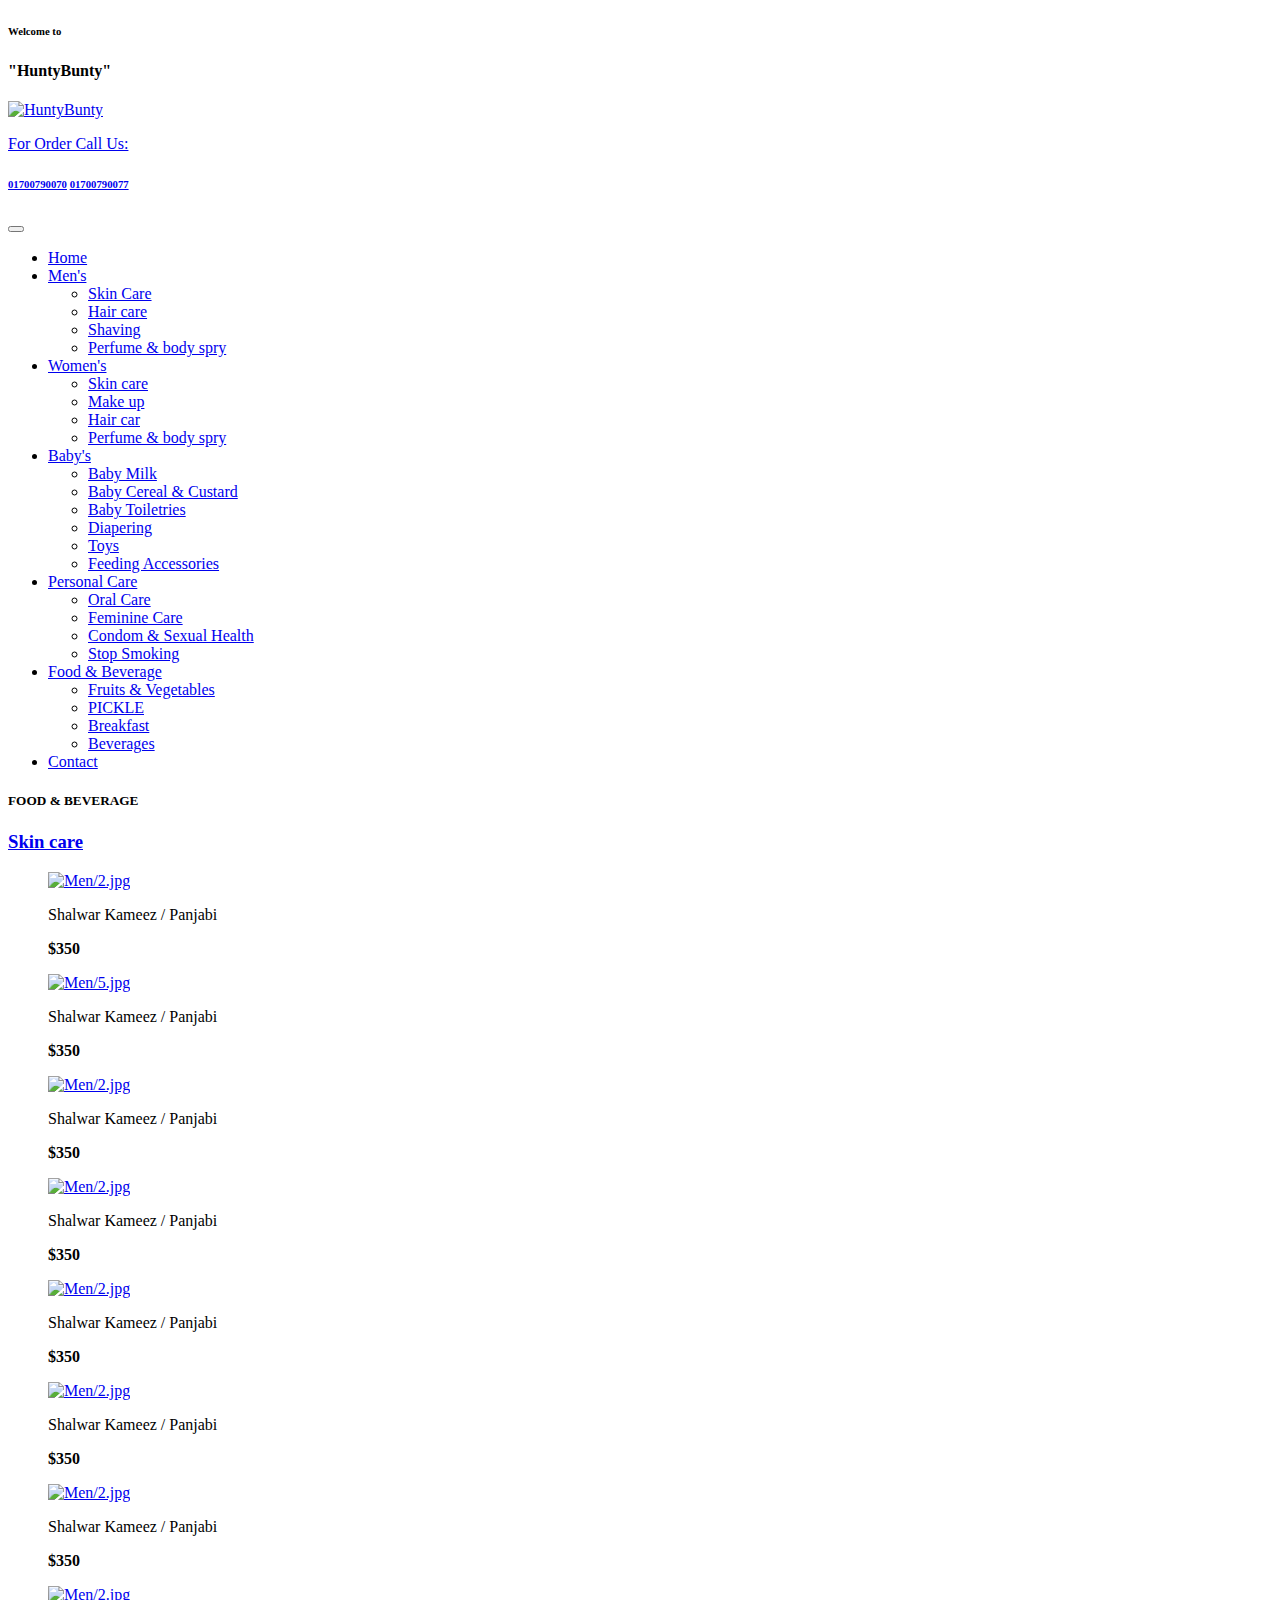
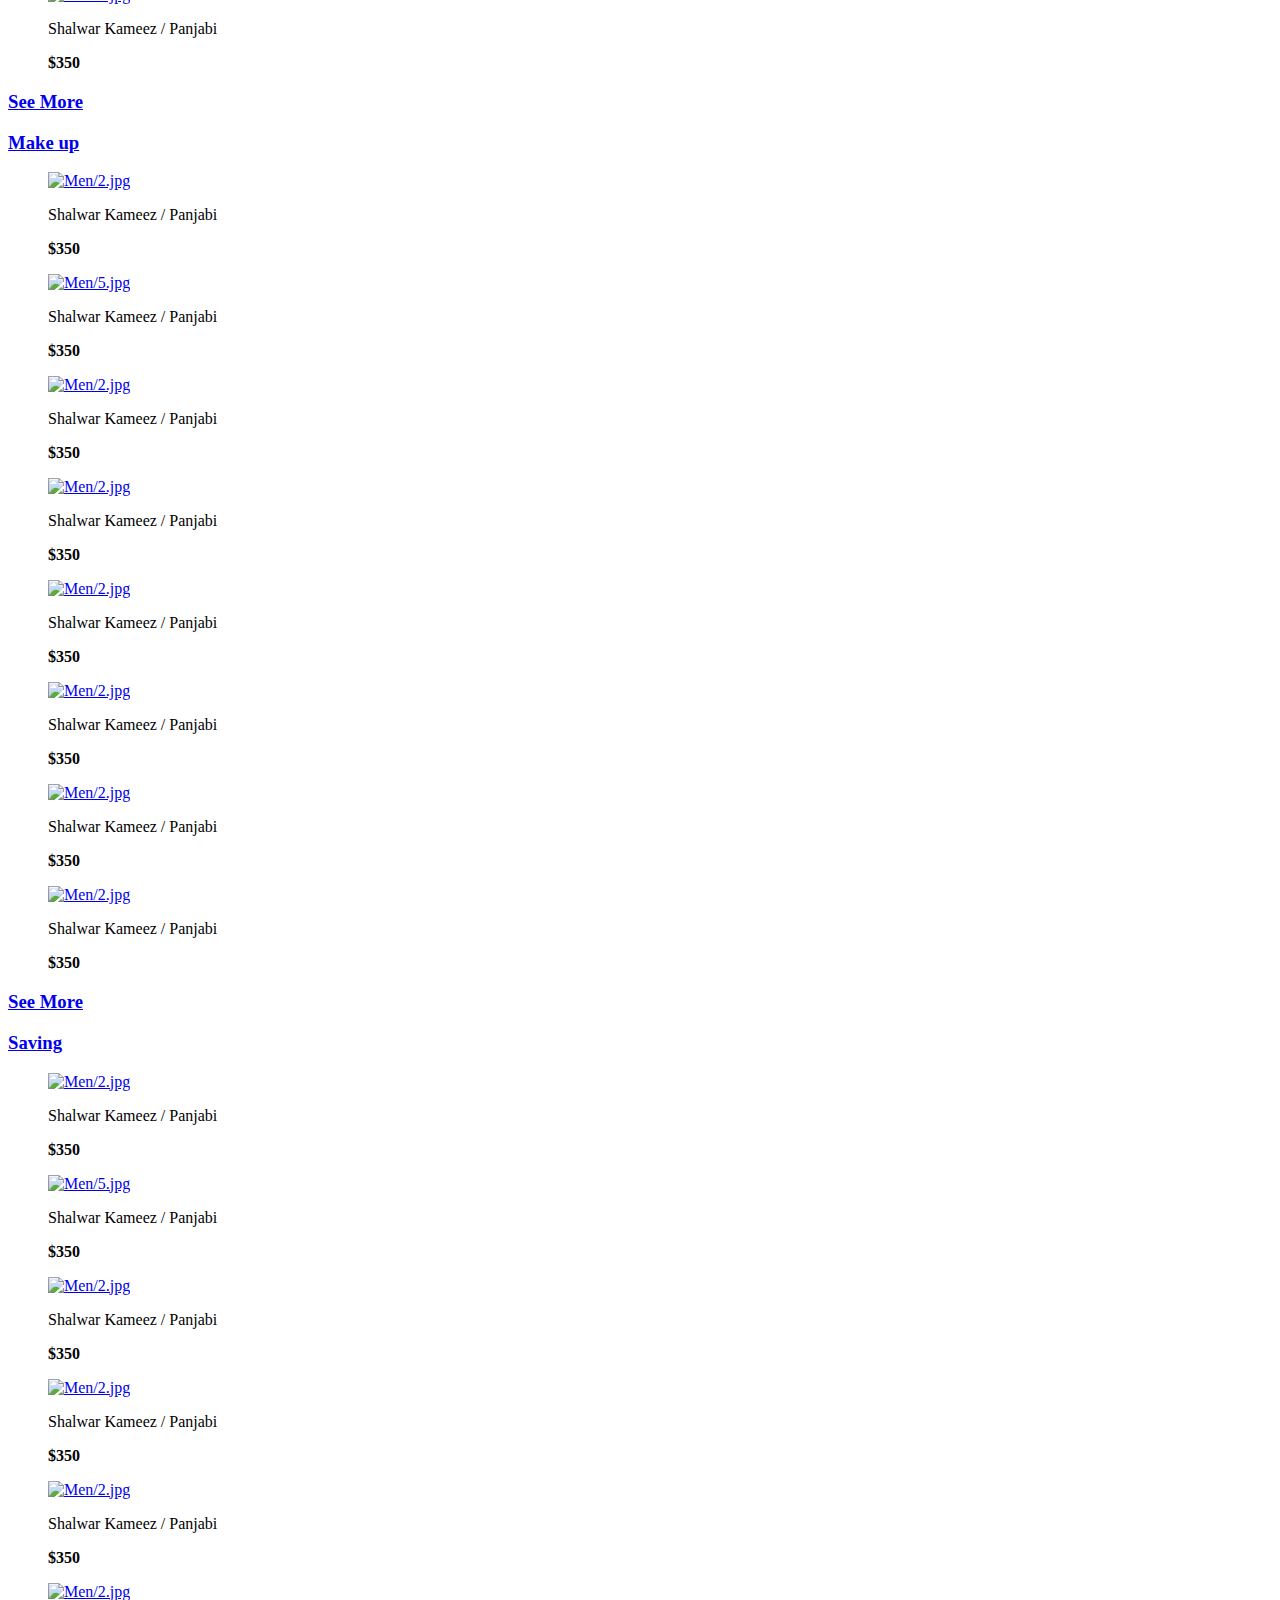
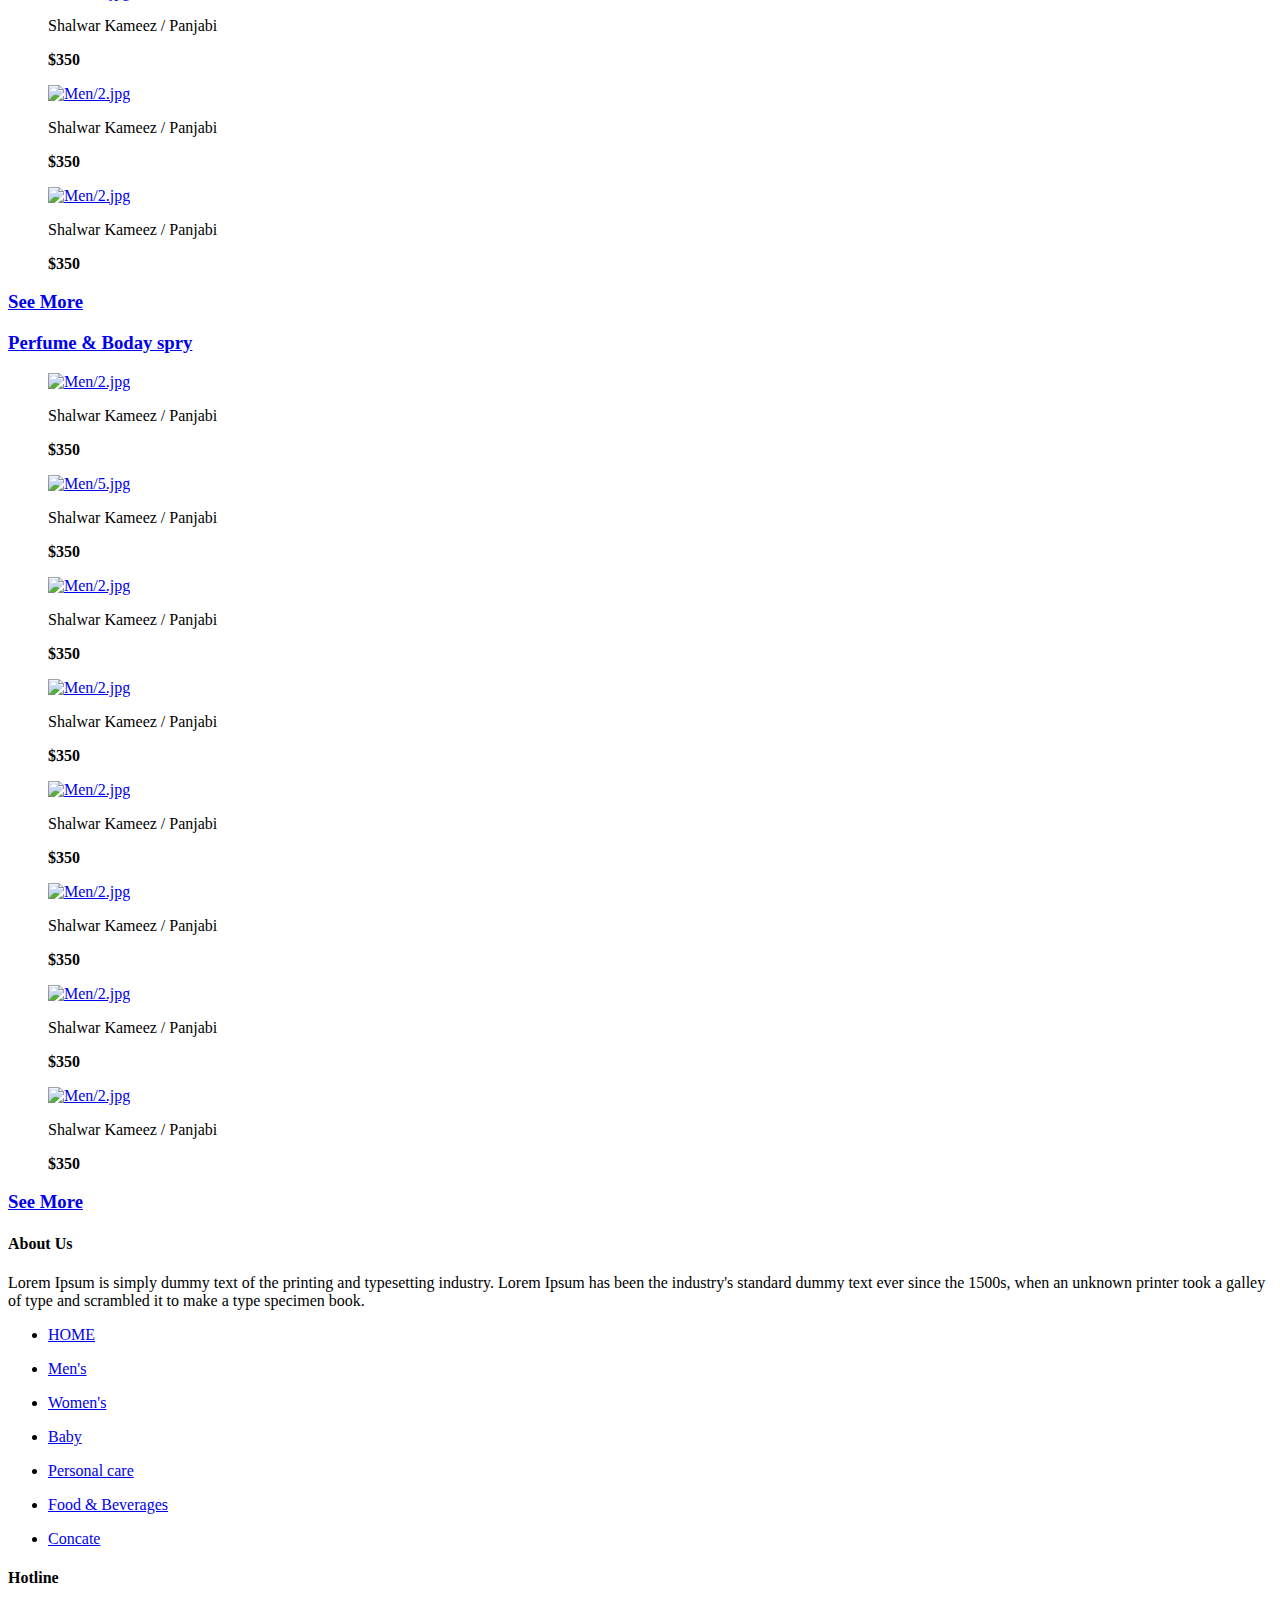
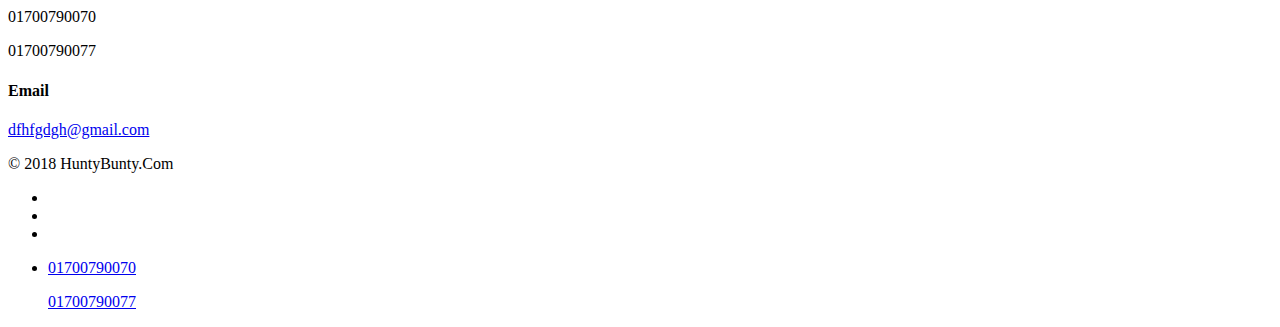
==== Food &Beverage.html @ 103e9e51 "Add files via upload" ====
<!DOCTYPE html>
<html lang="en">

<head>
    <meta charset="utf-8">
    <meta http-equiv="X-UA-Compatible" content="IE=edge">
    <meta name="viewport" content="width=device-width, initial-scale=1, shrink-to-fit=no">
    
    
    <link rel="icon" href="images/images/logo_01.png" type="image/gif" sizes="16x16"> 
    <title>
        HuntyBunty.COM
    </title>

    <link href="https://fonts.googleapis.com/css?family=Roboto:100,100i,300,300i,400,400i,500,500i,700,700i,900,900i" rel="stylesheet">
    <link href="css/bootstrap.min.css" rel="stylesheet">
    <link href="css/font-awesome.min.css" rel="stylesheet">
    <link href="css/magnific-popup.css" rel="stylesheet">
    <link href="css/style.css" rel="stylesheet">
    <link href="css/responsive.css" rel="stylesheet">
</head>

<body>

    <header id="fixed_id">
        <div class="container">
            <div class="row">
            <div class="col-lg-4 text-center">
                    <div class="header_text">
                        <h6>Welcome to</h6>
                        <h4>"HuntyBunty"</h4>
                    </div>
                </div>
<!-- logo part start --> 
            <div class="col-lg-4 logo_part text-center">
                <a href="#"><img src="images/images/logo_01.png" alt="HuntyBunty"></a>
            </div>
    
<!-- logo part end -->
    
                <div class="col-lg-4 text-center">
                    <div class="header_contact">
                        <p><a href="#">For Order Call Us:</a></p>
                        <h6>
                            <a href="#">01700790070</a>
                            <a href="#">01700790077</a>
                        </h6>
                    </div>
                </div>
            </div>
        </div>

  

 

<!-- navebar stat -->
    <section id="navigation">
        <div class="container">
            <div class="row">
                <div class="col-lg-12 pl-0 pr-0 mobile-toggle">
                    <nav class="navbar navbar-toggleable-sm navbar-light p-0">
                        <button class="navbar-toggler navbar-toggler-right" type="button" data-toggle="collapse" data-target="#navbarSupportedContent" aria-controls="navbarSupportedContent" aria-expanded="false" aria-label="Toggle navigation">
                            <span class="navbar-toggler-icon"></span>
                        </button>
                        <div class="collapse navbar-collapse" id="navbarSupportedContent">
                            <ul class="navbar-nav">
                                <li class="nav-item active">
                                    <a class="nav-link" href="index.html">Home</a>
                                </li>
                                <li class="nav-item men">
                                    <a class="nav-link" href="men.html">Men's</a>
                                    <div class="megamenu">
                                        <div class="row">
                                            <div class="col-lg-12">
                                                <ul>
                                                    <li><a href="men's.html">Skin Care</a></li>
                                                    <li><a href="men's.html">Hair care</a></li>
                                                    <li><a href="men's.html">Shaving</a></li>
                                                    <li><a href="men's.html">Perfume &amp; body spry </a></li>
                                                </ul>
                                            </div>
                                        </div>
                                    </div>
                                </li>
                                <li class="nav-item Women">
                                    <a class="nav-link" href="Women's.html.html">Women's </a>
                                    <div class="megamenu">
                                        <div class="row">
                                            <div class="col-lg-12">
                                                <ul>
                                                    <li><a href="#">Skin care</a></li>
                                                    <li><a href="#">Make up</a></li>
                                                    <li><a href="#">Hair car</a></li>
                                                    <li><a href="#">Perfume &amp; body spry </a></li>
                                                </ul>
                                            </div>
                                        </div>
                                    </div>
                                </li>
                                <li class="nav-item Baby">
                                    <a class="nav-link" href="#">Baby's</a>
                                    <div class="megamenu">
                                        <div class="row">
                                            <div class="col-lg-12">
                                                <ul>
                                                     <li><a href="#">Baby Milk</a></li>
                                                    <li><a href="#">Baby Cereal &amp; Custard </a></li>
                                                    <li><a href="#">Baby Toiletries</a></li>
                                                    <li><a href="#">Diapering</a></li>
                                                    <li><a href="#">Toys </a></li>
                                                    <li><a href="#">Feeding Accessories </a></li>
                                                </ul>
                                            </div>
                                        </div>
                                    </div>
                                </li>
                                <li class="nav-item Personal">
                                    <a class="nav-link" href="Personal%20care.html">Personal Care</a>
                                    <div class="megamenu">
                                        <div class="row">
                                            <div class="col-lg-12">
                                                <ul>
                                                    <li><a href="#">Oral Care</a></li>
                                                    <li><a href="#">Feminine Care </a></li>
                                                    <li><a href="#">Condom &amp; Sexual Health</a></li>
                                                    <li><a href="#">Stop Smoking </a></li>
                                                </ul>
                                            </div>
                                        </div>
                                    </div>
                                </li>
                                <li class="nav-item food">
                                    <a class="nav-link" href="#">Food &amp; Beverage</a>
                                    <div class="megamenu">
                                        <div class="row">
                                            <div class="col-lg-12">
                                                <ul>
                                                    <li><a href="Food%20&Beverage.html">Fruits &amp; Vegetables 
</a></li>
                                                    <li><a href="#">PICKLE </a></li>
                                                    <li><a href="#">Breakfast</a></li>
                                                    <li><a href="#">Beverages</a></li>
                                                </ul>
                                            </div>
                                        </div>
                                    </div>
                                </li>
                                <li class="nav-item">
                                    <a class="nav-link" href="Contact.html">Contact</a>
                                </li>

                            </ul>
                        </div>
                    </nav>
                </div>
            </div>
        </div>
    </section>
  </header>





    <!-- navebar end -->
  <!-- top_heading start-->
      <section>
          <div class="container hed_m">
             <h5>FOOD & BEVERAGE</h5>
              <div class="row">
                  <div class="col-lg-3">
                      
                  </div>
                  <div class="col-lg-6 text-center">
               
                  </div>
                  <div class="col-lg-3">
                      
                  </div>
              </div>
          </div>
      </section>
  <!-- top_heading end-->
    <section>
        <div class="container">
            <div class="row men_part common_width">
                <div class="common_heading1 col-lg-8">
                    <h3><a href="#">Skin care</a></h3>
                </div>
                <div class="common_heading2 col-lg-4">
                    
                </div>
                <div class="col-lg-3 text-center product">
                    <figure>
                        <div class="items">
                            <a class="all-popup-link" href="images/Men/2.jpg">
                                <img src="images/Men/2.jpg" alt="Men/2.jpg">
                            </a>
                        </div>
                        <figcaption>
                            <p>Shalwar Kameez / Panjabi</p>
                            <strong>$350</strong>
                        </figcaption>
                    </figure>
                </div>
                <div class="col-lg-3 text-center product">
                    <figure>
                        <div class="items">
                            <a class="all-popup-link" href="images/Men/6.jpg">
                                <img src="images/Men/6.jpg" alt="Men/5.jpg">
                            </a>
                        </div>
                        <figcaption>
                            <p>Shalwar Kameez / Panjabi</p>
                            <strong>$350</strong>
                        </figcaption>
                    </figure>
                </div>
                <div class="col-lg-3 text-center product">
                    <figure>
                        <div class="items">
                            <a class="all-popup-link" href="images/Men/7.jpg">
                                <img src="images/Men/7.jpg" alt="Men/2.jpg">
                            </a>
                        </div>
                        <figcaption>
                            <p>Shalwar Kameez / Panjabi</p>
                            <strong>$350</strong>
                        </figcaption>
                    </figure>
                </div>
                <div class="col-lg-3 text-center product">
                    <figure>
                        <div class="items">
                            <a class="all-popup-link" href="images/Men/2.jpg">
                                <img src="images/Men/2.jpg" alt="Men/2.jpg">
                            </a>
                        </div>
                        <figcaption>
                            <p>Shalwar Kameez / Panjabi</p>
                            <strong>$350</strong>
                        </figcaption>
                    </figure>
                </div>
                <div class="col-lg-3 text-center product">
                    <figure>
                        <div class="items">
                            <a class="all-popup-link" href="images/Men/2.jpg">
                                <img src="images/Men/2.jpg" alt="Men/2.jpg">
                            </a>
                        </div>
                        <figcaption>
                            <p>Shalwar Kameez / Panjabi</p>
                            <strong>$350</strong>
                        </figcaption>
                    </figure>
                </div>
                <div class="col-lg-3 text-center product">
                    <figure>
                        <div class="items">
                            <a class="all-popup-link" href="images/Men/2.jpg">
                                <img src="images/Men/2.jpg" alt="Men/2.jpg">
                            </a>
                        </div>
                        <figcaption>
                            <p>Shalwar Kameez / Panjabi</p>
                            <strong>$350</strong>
                        </figcaption>
                    </figure>
                </div>
                <div class="col-lg-3 text-center product">
                    <figure>
                        <div class="items">
                            <a class="all-popup-link" href="images/Men/2.jpg">
                                <img src="images/Men/2.jpg" alt="Men/2.jpg">
                            </a>
                        </div>
                        <figcaption>
                            <p>Shalwar Kameez / Panjabi</p>
                            <strong>$350</strong>
                        </figcaption>
                    </figure>
                </div>
                <div class="col-lg-3 text-center product">
                    <figure>
                        <div class="items">
                            <a class="all-popup-link" href="images/Men/2.jpg">
                                <img src="images/Men/2.jpg" alt="Men/2.jpg">
                            </a>
                        </div>
                        <figcaption>
                            <p>Shalwar Kameez / Panjabi</p>
                            <strong>$350</strong>
                        </figcaption>
                    </figure>
                </div>
                <div class="common_heading2 col-lg-8">
                   
                </div>
                <div class="common_heading3 col-lg-4">
                     <h3><a href="#">See More</a></h3>
                </div>
            </div>
        </div>
    </section>
    
    <!-- man's-part end -->
    <!-- woman's-part start -->
    
    
    
      <section>
        <div class="container">
            <div class="row women_part common_width">
                <div class="common_heading1 col-lg-8">
                    <h3><a href="#">Make up</a></h3>
                </div>
                <div class="common_heading2 col-lg-4">
                    
                </div>
                <div class="col-lg-3 text-center product">
                    <figure>
                        <div class="items">
                            <a class="all-popup-link" href="images/Men/2.jpg">
                                <img src="images/Men/2.jpg" alt="Men/2.jpg">
                            </a>
                        </div>
                        <figcaption>
                            <p>Shalwar Kameez / Panjabi</p>
                            <strong>$350</strong>
                        </figcaption>
                    </figure>
                </div>
                <div class="col-lg-3 text-center product">
                    <figure>
                        <div class="items">
                            <a class="all-popup-link" href="images/Men/6.jpg">
                                <img src="images/Men/6.jpg" alt="Men/5.jpg">
                            </a>
                        </div>
                        <figcaption>
                            <p>Shalwar Kameez / Panjabi</p>
                            <strong>$350</strong>
                        </figcaption>
                    </figure>
                </div>
                <div class="col-lg-3 text-center product">
                    <figure>
                        <div class="items">
                            <a class="all-popup-link" href="images/Men/7.jpg">
                                <img src="images/Men/7.jpg" alt="Men/2.jpg">
                            </a>
                        </div>
                        <figcaption>
                            <p>Shalwar Kameez / Panjabi</p>
                            <strong>$350</strong>
                        </figcaption>
                    </figure>
                </div>
                <div class="col-lg-3 text-center product">
                    <figure>
                        <div class="items">
                            <a class="all-popup-link" href="images/Men/2.jpg">
                                <img src="images/Men/2.jpg" alt="Men/2.jpg">
                            </a>
                        </div>
                        <figcaption>
                            <p>Shalwar Kameez / Panjabi</p>
                            <strong>$350</strong>
                        </figcaption>
                    </figure>
                </div>
                <div class="col-lg-3 text-center product">
                    <figure>
                        <div class="items">
                            <a class="all-popup-link" href="images/Men/2.jpg">
                                <img src="images/Men/2.jpg" alt="Men/2.jpg">
                            </a>
                        </div>
                        <figcaption>
                            <p>Shalwar Kameez / Panjabi</p>
                            <strong>$350</strong>
                        </figcaption>
                    </figure>
                </div>
                <div class="col-lg-3 text-center product">
                    <figure>
                        <div class="items">
                            <a class="all-popup-link" href="images/Men/2.jpg">
                                <img src="images/Men/2.jpg" alt="Men/2.jpg">
                            </a>
                        </div>
                        <figcaption>
                            <p>Shalwar Kameez / Panjabi</p>
                            <strong>$350</strong>
                        </figcaption>
                    </figure>
                </div>
                <div class="col-lg-3 text-center product">
                    <figure>
                        <div class="items">
                            <a class="all-popup-link" href="images/Men/2.jpg">
                                <img src="images/Men/2.jpg" alt="Men/2.jpg">
                            </a>
                        </div>
                        <figcaption>
                            <p>Shalwar Kameez / Panjabi</p>
                            <strong>$350</strong>
                        </figcaption>
                    </figure>
                </div>
                <div class="col-lg-3 text-center product">
                    <figure>
                        <div class="items">
                            <a class="all-popup-link" href="images/Men/2.jpg">
                                <img src="images/Men/2.jpg" alt="Men/2.jpg">
                            </a>
                        </div>
                        <figcaption>
                            <p>Shalwar Kameez / Panjabi</p>
                            <strong>$350</strong>
                        </figcaption>
                    </figure>
                </div>
                <div class="common_heading2 col-lg-8">
                   
                </div>
                <div class="common_heading3 col-lg-4">
                     <h3><a href="#">See More</a></h3>
                </div>
            </div>
        </div>
    </section>
<!-- woman-part end -->
<!-- baby-part start -->
    
    
    <section>
        <div class="container">
            <div class="row baby_part common_width">
                <div class="common_heading1 col-lg-8">
                    <h3><a href="#">Saving</a></h3>
                </div>
                <div class="common_heading2 col-lg-4">
                    
                </div>
                <div class="col-lg-3 text-center product">
                    <figure>
                        <div class="items">
                            <a class="all-popup-link" href="images/Men/2.jpg">
                                <img src="images/Men/2.jpg" alt="Men/2.jpg">
                            </a>
                        </div>
                        <figcaption>
                            <p>Shalwar Kameez / Panjabi</p>
                            <strong>$350</strong>
                        </figcaption>
                    </figure>
                </div>
                <div class="col-lg-3 text-center product">
                    <figure>
                        <div class="items">
                            <a class="all-popup-link" href="images/Men/6.jpg">
                                <img src="images/Men/6.jpg" alt="Men/5.jpg">
                            </a>
                        </div>
                        <figcaption>
                            <p>Shalwar Kameez / Panjabi</p>
                            <strong>$350</strong>
                        </figcaption>
                    </figure>
                </div>
                <div class="col-lg-3 text-center product">
                    <figure>
                        <div class="items">
                            <a class="all-popup-link" href="images/Men/7.jpg">
                                <img src="images/Men/7.jpg" alt="Men/2.jpg">
                            </a>
                        </div>
                        <figcaption>
                            <p>Shalwar Kameez / Panjabi</p>
                            <strong>$350</strong>
                        </figcaption>
                    </figure>
                </div>
                <div class="col-lg-3 text-center product">
                    <figure>
                        <div class="items">
                            <a class="all-popup-link" href="images/Men/2.jpg">
                                <img src="images/Men/2.jpg" alt="Men/2.jpg">
                            </a>
                        </div>
                        <figcaption>
                            <p>Shalwar Kameez / Panjabi</p>
                            <strong>$350</strong>
                        </figcaption>
                    </figure>
                </div>
                <div class="col-lg-3 text-center product">
                    <figure>
                        <div class="items">
                            <a class="all-popup-link" href="images/Men/2.jpg">
                                <img src="images/Men/2.jpg" alt="Men/2.jpg">
                            </a>
                        </div>
                        <figcaption>
                            <p>Shalwar Kameez / Panjabi</p>
                            <strong>$350</strong>
                        </figcaption>
                    </figure>
                </div>
                <div class="col-lg-3 text-center product">
                    <figure>
                        <div class="items">
                            <a class="all-popup-link" href="images/Men/2.jpg">
                                <img src="images/Men/2.jpg" alt="Men/2.jpg">
                            </a>
                        </div>
                        <figcaption>
                            <p>Shalwar Kameez / Panjabi</p>
                            <strong>$350</strong>
                        </figcaption>
                    </figure>
                </div>
                <div class="col-lg-3 text-center product">
                    <figure>
                        <div class="items">
                            <a class="all-popup-link" href="images/Men/2.jpg">
                                <img src="images/Men/2.jpg" alt="Men/2.jpg">
                            </a>
                        </div>
                        <figcaption>
                            <p>Shalwar Kameez / Panjabi</p>
                            <strong>$350</strong>
                        </figcaption>
                    </figure>
                </div>
                <div class="col-lg-3 text-center product">
                    <figure>
                        <div class="items">
                            <a class="all-popup-link" href="images/Men/2.jpg">
                                <img src="images/Men/2.jpg" alt="Men/2.jpg">
                            </a>
                        </div>
                        <figcaption>
                            <p>Shalwar Kameez / Panjabi</p>
                            <strong>$350</strong>
                        </figcaption>
                    </figure>
                </div>
                <div class="common_heading2 col-lg-8">
                   
                </div>
                <div class="common_heading3 col-lg-4">
                     <h3><a href="#">See More</a></h3>
                </div>
            </div>
        </div>
    </section>
    
    
    
    
<!-- baby-part end -->

<!-- food-part start -->
    
    
    <section>
        <div class="container">
            <div class="row Food_part common_width">
                <div class="common_heading1 col-lg-8">
                    <h3><a href="#">Perfume &amp; Boday spry</a></h3>
                </div>
                <div class="common_heading2 col-lg-4">
                    
                </div>
                <div class="col-lg-3 text-center product">
                    <figure>
                        <div class="items">
                            <a class="all-popup-link" href="images/Men/2.jpg">
                                <img src="images/Men/2.jpg" alt="Men/2.jpg">
                            </a>
                        </div>
                        <figcaption>
                            <p>Shalwar Kameez / Panjabi</p>
                            <strong>$350</strong>
                        </figcaption>
                    </figure>
                </div>
                <div class="col-lg-3 text-center product">
                    <figure>
                        <div class="items">
                            <a class="all-popup-link" href="images/Men/6.jpg">
                                <img src="images/Men/6.jpg" alt="Men/5.jpg">
                            </a>
                        </div>
                        <figcaption>
                            <p>Shalwar Kameez / Panjabi</p>
                            <strong>$350</strong>
                        </figcaption>
                    </figure>
                </div>
                <div class="col-lg-3 text-center product">
                    <figure>
                        <div class="items">
                            <a class="all-popup-link" href="images/Men/7.jpg">
                                <img src="images/Men/7.jpg" alt="Men/2.jpg">
                            </a>
                        </div>
                        <figcaption>
                            <p>Shalwar Kameez / Panjabi</p>
                            <strong>$350</strong>
                        </figcaption>
                    </figure>
                </div>
                <div class="col-lg-3 text-center product">
                    <figure>
                        <div class="items">
                            <a class="all-popup-link" href="images/Men/2.jpg">
                                <img src="images/Men/2.jpg" alt="Men/2.jpg">
                            </a>
                        </div>
                        <figcaption>
                            <p>Shalwar Kameez / Panjabi</p>
                            <strong>$350</strong>
                        </figcaption>
                    </figure>
                </div>
                <div class="col-lg-3 text-center product">
                    <figure>
                        <div class="items">
                            <a class="all-popup-link" href="images/Men/2.jpg">
                                <img src="images/Men/2.jpg" alt="Men/2.jpg">
                            </a>
                        </div>
                        <figcaption>
                            <p>Shalwar Kameez / Panjabi</p>
                            <strong>$350</strong>
                        </figcaption>
                    </figure>
                </div>
                <div class="col-lg-3 text-center product">
                    <figure>
                        <div class="items">
                            <a class="all-popup-link" href="images/Men/2.jpg">
                                <img src="images/Men/2.jpg" alt="Men/2.jpg">
                            </a>
                        </div>
                        <figcaption>
                            <p>Shalwar Kameez / Panjabi</p>
                            <strong>$350</strong>
                        </figcaption>
                    </figure>
                </div>
                <div class="col-lg-3 text-center product">
                    <figure>
                        <div class="items">
                            <a class="all-popup-link" href="images/Men/2.jpg">
                                <img src="images/Men/2.jpg" alt="Men/2.jpg">
                            </a>
                        </div>
                        <figcaption>
                            <p>Shalwar Kameez / Panjabi</p>
                            <strong>$350</strong>
                        </figcaption>
                    </figure>
                </div>
                <div class="col-lg-3 text-center product">
                    <figure>
                        <div class="items">
                            <a class="all-popup-link" href="images/Men/2.jpg">
                                <img src="images/Men/2.jpg" alt="Men/2.jpg">
                            </a>
                        </div>
                        <figcaption>
                            <p>Shalwar Kameez / Panjabi</p>
                            <strong>$350</strong>
                        </figcaption>
                    </figure>
                </div>
                <div class="common_heading2 col-lg-8">
                   
                </div>
                <div class="common_heading3 col-lg-4">
                     <h3><a href="#">See More</a></h3>
                </div>
            </div>
        </div>
    </section>
    
    
    
<!-- food-part end -->

   

<!-- fooder-part start -->
     <section id="footer_part">
        <div class="container">
            <div class="row">
                <div class="col-lg-6">
                    <h4>About Us</h4>
                    <p>Lorem Ipsum is simply dummy text of the printing and typesetting industry. Lorem Ipsum has been the industry's standard dummy text ever since the 1500s, when an unknown printer took a galley of type and scrambled it to make a type specimen book. </p>
                </div>
                <div class="col-lg-3">
                   <ul>
                       <li><a href="index.html"><p>HOME</p></a></li>
                       <li><a href="men's.html"><p>Men's</p></a></li>
                       <li><a href="Women's.html.html"><p>Women's</p></a></li>
                       <li><a href="Baby.html"><p>Baby</p></a></li>
                       <li><a href="Personal%20care.html"><p>Personal care</p></a></li>
                       <li><a href="Food%20&Beverage.html"><p>Food &amp; Beverages</p></a></li>
                       <li><a href="Contact.html"><p>Concate</p></a></li>
                       
                   </ul>
                </div>
                <div class="col-lg-3">
                    <h4>Hotline</h4>
                    <p>01700790070</p>
                    <p>01700790077</p>
                    <h4>Email</h4>
                    <p><a href="#">dfhfgdgh@gmail.com</a></p>
                </div>
            </div>
        </div>
    </section>



<!--   main fotter part start-->
    <section id="main_fotter">
        <div class="container text-center">
            <p>© 2018 HuntyBunty.Com </p>
        </div>
    </section>
<!--   main fotter part end-->
<!-- fooder-part end -->

<!-- social icon fixed stard -->
    
    
    <div class="social_icon">
        <ul>
            <li><a href="#" target="blank"><i class="fa fa-facebook-f"></i></a></li>
            <li><a href="#" target="blank"><i class="fa fa-twitter"></i></a></li>
            <li><a href="#" target="blank"><i class="fa fa-google-plus"></i></a></li>
        </ul>
    </div>
    <div class="phone_icon">
        <ul>
            <li><a href="#" target="blank"><i class="fa fa-phone"></i>
                   <p>01700790070</p>
                   <p>01700790077</p>
                </a>
            </li>
        </ul>
        
    </div>
    
    <i class="fa fa-chevron-up top_to"></i>


    <script src="js/jquery.min.js"></script>
    <script src="js/bootstrap.min.js"></script>
    <script src="js/jquery.magnific-popup.min.js"></script>
    <script src="js/custom.js"></script>
</body>

</html>
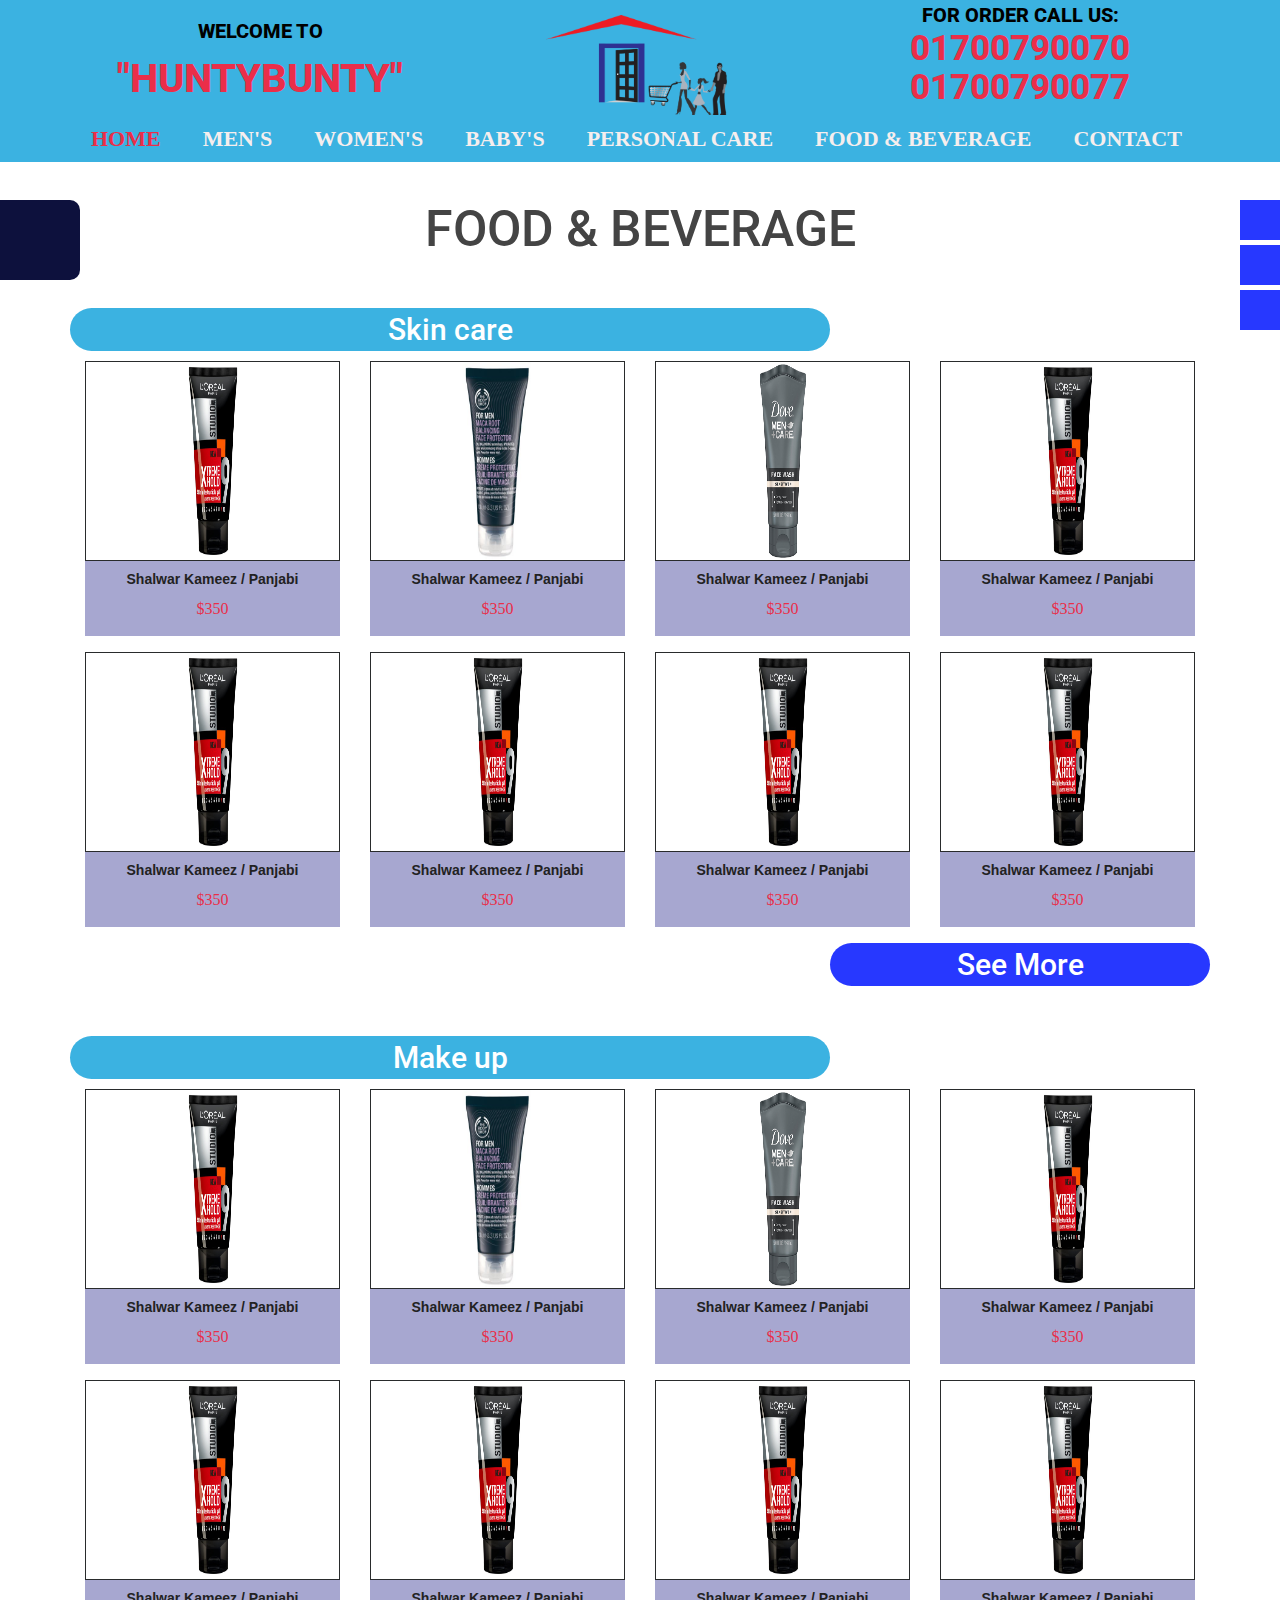
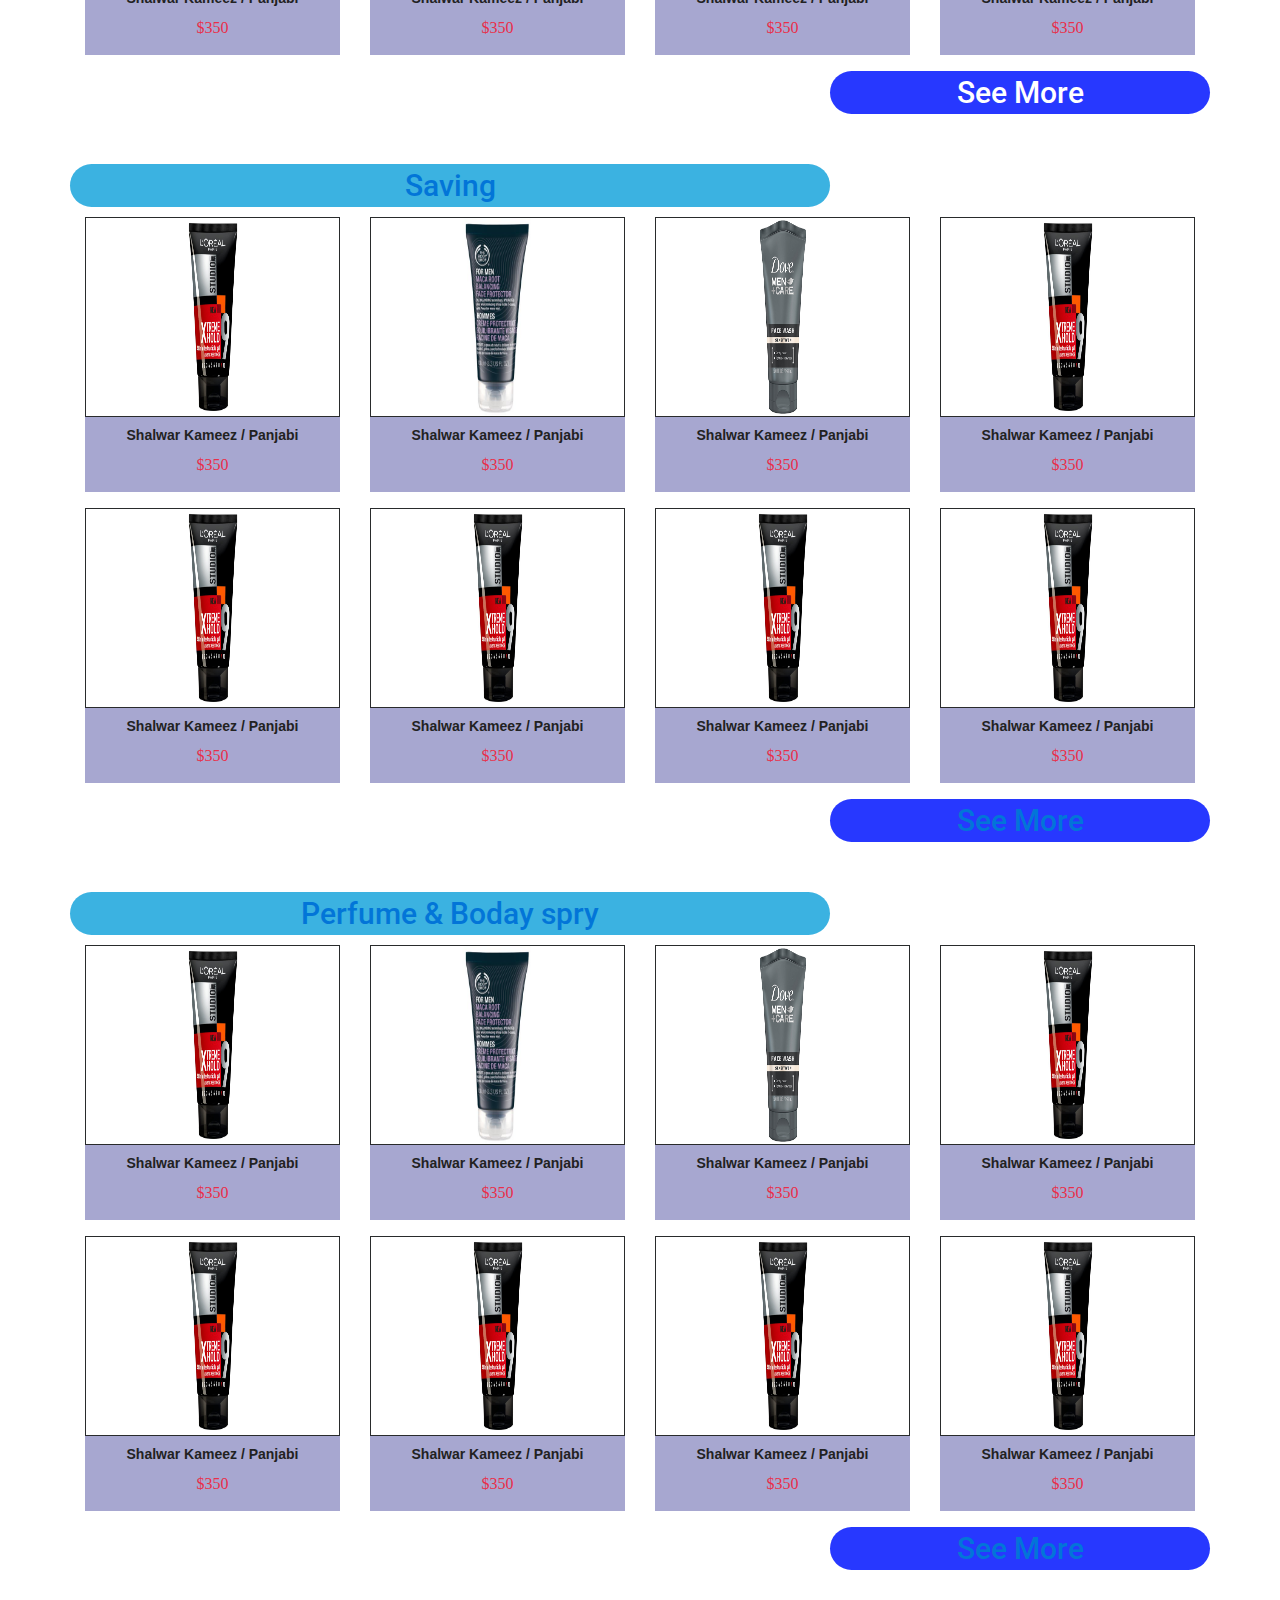
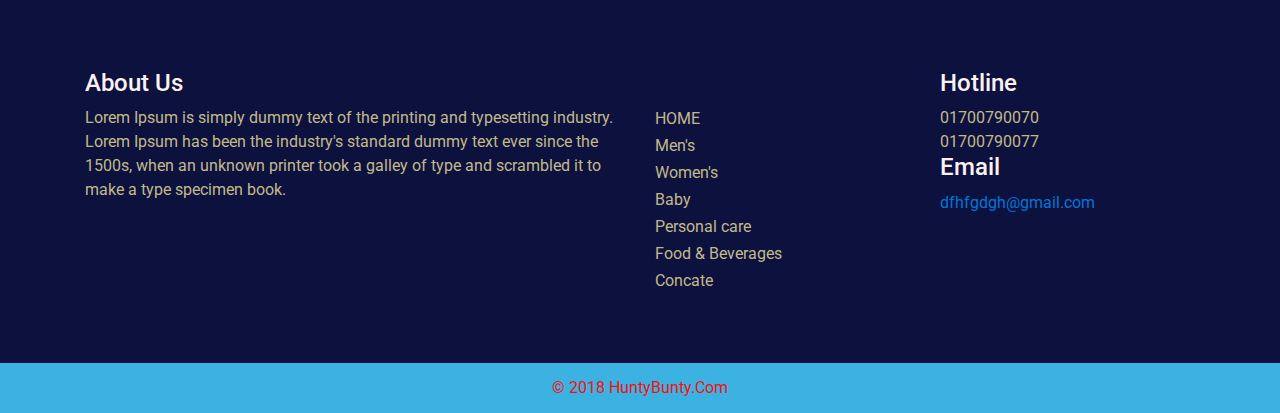
==== commit a6238105: "Update Food &Beverage.html" ====
--- a/Food &Beverage.html
+++ b/Food &Beverage.html
@@ -99,7 +99,7 @@
                                     </div>
                                 </li>
                                 <li class="nav-item Baby">
-                                    <a class="nav-link" href="#">Baby's</a>
+                                    <a class="nav-link" href="Baby.html">Baby's</a>
                                     <div class="megamenu">
                                         <div class="row">
                                             <div class="col-lg-12">
@@ -131,7 +131,7 @@
                                     </div>
                                 </li>
                                 <li class="nav-item food">
-                                    <a class="nav-link" href="#">Food &amp; Beverage</a>
+                                    <a class="nav-link" href="Food%20&Beverage.html">Food &amp; Beverage</a>
                                     <div class="megamenu">
                                         <div class="row">
                                             <div class="col-lg-12">
@@ -768,4 +768,4 @@
     <script src="js/custom.js"></script>
 </body>
 
-</html>+</html>
--- a/css/style.css
+++ b/css/style.css
@@ -0,0 +1,519 @@
+*{
+    margin: 0;
+    padding: 0;
+    outline: 0;
+}
+a{
+    text-decoration: none !important;
+}
+img{
+    border: 0;
+}
+ol,ul{
+    list-style-type: none;
+}
+body{
+    font-family: 'Roboto', sans-serif;
+    
+}
+h1,h2,h3,h4,h5,h6,p,a,ol,ul{
+    margin: 0;
+    padding: 0;
+}
+
+
+
+header{
+  
+    background-color: #3bb2e1;
+}
+
+.logo_part img{
+    height: 100px;
+   margin-top: 15px;
+}
+
+
+.header_text h6{
+    color: #000000;
+    text-transform: uppercase;
+    font-size: 20px;
+    font-weight: 800;
+    padding: 20px 0px 15px 0px;
+}
+.header_text h4{
+    color: #ea2e49;
+    text-transform: uppercase;
+    font-size: 40px;
+    font-weight: 800;
+}
+.header_contact p a{
+    color: #000000;
+    text-transform: uppercase;
+    font-size: 20px;
+    font-weight: 800;
+}
+.header_contact h6 a{
+    color: #ea2e49;
+    text-transform: uppercase;
+    font-size: 35px;
+    font-weight: 800;
+}
+
+/** nav_part start **/
+
+#navigation{
+    top: 0px;
+    left: 0;
+    width: 100%;
+    z-index: 666;
+}
+.navbar-nav .nav-item .nav-link {
+    padding: 0 21px;
+    color: #f6eeee;
+    font-size: 22px;
+    text-transform: uppercase;
+    font-family: bebas;
+    font-weight: 600;
+    transition: all linear 0.3s;
+    line-height: 47px;
+}
+
+.navbar-nav .nav-item.active .nav-link,
+.navbar-nav .nav-item .nav-link:hover {
+    color: #ea2e49;
+}
+.navbar-nav .nav-item .megamenu{
+    position: absolute;
+    left: 0;
+    width: 100%;
+    top: 100px;
+    background: #3622d0;
+    padding: 20px;
+    z-index: 99999;
+    transition: all linear 0.4s;
+    visibility: hidden;
+    opacity: 0;
+}
+.navbar-nav .nav-item:hover .megamenu{
+    top: 47px;
+    visibility: visible;
+    opacity: 1;
+}
+.navbar-nav .nav-item .megamenu ul{
+    margin-top: 10px;
+}
+.navbar-nav .nav-item .megamenu ul li a{
+    color: #000000;
+    font-size: 15px;
+    font-weight: 600;
+    text-transform: uppercase;
+    display: block;
+    margin-bottom: 10px;
+    padding: 8px 20px;
+    border-radius: 10px;
+    text-align: center;
+}
+
+.navbar-nav .nav-item .megamenu h3 a{
+    color: #fff;
+    font-size: 16px;
+    padding: 5px;
+    text-transform: uppercase;
+    margin-bottom: 15px;
+    font-weight: bold;
+    border-radius: 5px;
+    transition: all linear 0.4s;
+}
+.navbar-nav .nav-item .megamenu h3 a,
+.navbar-nav .nav-item .megamenu ul li a:hover{
+    background: #c3c3c3;
+    transition: all linear 0.4s; 
+}
+.navbar-nav .nav-item .megamenu:after{
+    width: 35px;
+    height: 35px;
+    background: #3622d0;
+    position: absolute;
+    content: '';
+    top: -10px;
+    transform: rotate(45deg);
+}
+.navbar-nav .nav-item.men .megamenu:after{
+    left: 13%;
+}
+.navbar-nav .nav-item.Women .megamenu:after{
+    left: 25%;
+}.navbar-nav .nav-item.Baby .megamenu:after{
+    left: 37%;
+}.navbar-nav .nav-item.Personal .megamenu:after{
+    left: 50%;
+}
+.navbar-nav .nav-item.food .megamenu:after{
+    left: 75%;
+}
+
+.navbar-nav .nav-item{}
+.navbar-nav .nav-item{}
+.navbar-nav .nav-item{}
+.navfixed{
+	position: fixed !important;
+	top: 0;
+	left: 0;
+	width: 100%;
+	z-index: 9999;
+}
+
+/* navbar_part end */
+/* _part start */
+
+
+.offer_part{
+    background-color: #fff;
+}
+.offer_part h4{
+    text-align:center;
+    color: red;
+    font-size: 60px;
+    padding-top: 100px;
+    padding-bottom: 20px;
+}
+.offer_part p{
+    color: #141313;
+    font-size: 35px;
+    text-align: center;
+    
+}
+
+
+
+
+
+
+.common_width .common_heading1{
+     margin: 50px 0px 10px 0px;
+}
+
+
+.common_width .common_heading1,
+.common_width .common_heading2,
+.common_width .common_heading3{
+    display: block;
+    padding: 5px;
+/*    transform: skewX(-50deg);*/
+   border-radius: 40px;
+}
+.common_width .common_heading1 h3 ,
+.common_width .common_heading2 h3 ,
+.common_width .common_heading3 h3 {
+/*    transform: skewX(50deg);*/
+    text-align: center;
+    color: #6d660d;
+    font-size: 30px;
+}
+
+.common_width .common_heading1{
+    background: #3bb2e1;
+   color: #fff;
+}
+.common_width .common_heading2{
+    background: #fff;
+   color: #fff
+}
+.common_width .common_heading3{
+    background: #2738ff;
+}
+.common_width .all-popup-link img{
+    max-width: 100px;
+}
+.common_width .common_heading1 .skin_com{
+   background: #fff; 
+}
+/* latest_product css start */
+
+
+
+#latest_product{
+    padding-top: 57px;
+    padding-bottom: 80px;
+}
+#latest_product h2{
+    padding-bottom: 20px;
+}
+
+
+
+
+.product figure .items{
+    height: 200px;
+    border: 1px solid;
+    
+}
+.product figure .items a img{
+    width: 80%;
+    height: 100%;
+}
+.product figure figcaption{
+    background: rgba(36, 36, 137, 0.4);
+    padding: 8px 0 15px;
+}
+.product figure figcaption p{
+    color: #222222;
+    font-size: 14px;
+    font-weight: 600;
+    font-family: 'Lato', sans-serif;
+    padding-bottom: 7px;
+}
+.product figure figcaption strong{
+    color: #ea2e49;
+    font-size: 16px;
+    font-family: bebas;
+    font-weight: 400;
+}
+/*#latest_product ends */
+
+.modal h4{
+    text-align: center;
+}
+
+.modal img{
+    width: 100%;
+    display: block;
+}
+
+.men_part a{
+   color: #fff;
+}
+
+/*footer_part start*/
+
+#footer_part{
+   margin-top: 30px;
+    padding: 70px 0px;
+    background-color: #0d113d;
+}
+#footer_part h4 {
+	color: #fcf1f1;
+	padding-bottom:10px;
+}
+#footer_part p{
+   color: #c2b98b;
+}
+
+
+
+
+
+
+
+
+
+
+
+
+#main_fotter{
+    background-color: #3bb2e1;
+}
+#main_fotter p{
+   color: #fa0f0f;
+   line-height: 50px;
+}
+/* footer_part end*/   
+/* extrea part */
+.phone_icon{
+    position: fixed;
+    top: 200px;
+    left: 0px;
+}
+.phone_icon ul li{
+    list-style: none;
+    
+}
+.phone_icon ul li a i{
+    width: 80px;
+    height: 80px;
+    line-height: 80px;
+    float: right;
+    text-align: center;
+    color: #ff0025;
+    transition: all linear 0.4s;
+    font-size: 30px;
+      border-radius: 10px;
+}
+.phone_icon ul li a{
+    background: #0d113d;
+    display: block;
+    width: 300px;
+    height: 80px;
+    transform: translateX(-220px);
+    transition: all linear 0.4s;
+    border-radius: 10px;
+}
+.phone_icon ul li a p{
+        color: #fff;
+        text-align: center;
+        font-size: 22px;
+        padding-top: 5px;
+        z-index: 99999;
+}
+
+.phone_icon ul li a:hover{
+    transform: translateX(0px);
+}
+.phone_icon ul li a:hover i{
+    background: #ff0025;
+   color: #fff;
+}
+.social_icon{
+    position: fixed;
+    top: 200px;
+    right: 0;
+    z-index: 99999;
+}
+.social_icon ul li{
+    list-style: none;
+}
+.social_icon ul li a{
+    background: #2738ff;
+    display: block;
+    margin-bottom: 5px;
+    width: 100px;
+    height: 40px;
+    transform: translateX(60px);
+    transition: all linear 0.4s;
+}
+.social_icon ul li a i{
+    width: 40px;
+    height: 40px;
+    line-height: 40px;
+    text-align: center;
+    color: #fff;
+    transition: all linear 0.4s;
+}
+.social_icon ul li a:hover{
+    transform: translateX(0px);
+}
+.social_icon ul li a:hover i{
+    background: #ff0025;
+}
+
+
+/*contact part css start*/
+
+#contact {
+   padding-top: 67px;
+   padding-bottom: 70px;
+   background: #f1f1f1;
+}
+
+#contact h3 {
+   color: #3b8fe2;
+   font-size: 50px;
+   margin-top: 20px;
+   margin-bottom: 20px;
+}
+
+#contact form .form_field,
+#contact form textarea {
+   width: 100%;
+   background: #fff;
+   padding: 10px 15px;
+   color: #444444;
+   font-size: 16px;
+   outline: 0;
+   margin-bottom: 15px;
+   border-radius: 5px;
+   border: 0;
+}
+
+#contact form {
+   padding-top: 30px;
+}
+
+#contact form textarea {
+   resize: none;
+}
+
+.address {
+   background: #f1f1f1;
+   padding: 20px;
+   margin-top: 30px;
+}
+
+#contact form .submit_now {
+   padding: 8px 20px;
+   margin-top: 20px;
+   text-transform: uppercase;
+   font-size: 16px;
+   color: #55504a;
+   border: 1px solid #4567fc;
+   background: none;
+   text-align: center;
+   border-radius: 5px;
+   transition: all linear 0.3s;
+   -webkit-transition: all linear 0.3s;
+   -moz-transition: all linear 0.3s;
+   -ms-transition: all linear 0.3s;
+   -o-transition: all linear 0.3s;
+   font-family: 'Open Sans', sans-serif;
+   font-weight: 600;
+   cursor: pointer;
+}
+
+#contact form .submit_now:hover {
+   background: #4567fc;
+   color: #ffffff;
+}
+
+
+/*contact part css end*/
+
+.women_part a,
+Baby_part a,
+Personal_part_part a{
+   color: #fff;
+}
+.hed_m h5{
+   text-align: center;
+   font-size: 50px;
+   color: #444;
+   margin-top: 40px;
+}
+
+
+.navfixed{
+    position: fixed !important;
+    top: 0;
+    left: 0;
+    width: 100%;
+    background: rgba(244, 164, 164,0.9) !important;
+    box-shadow: 0px 0px 5px 0px rgba(0, 0, 0,0.40);
+}
+#footer_part ul{
+    margin-top: 34px
+}
+#footer_part ul li a p{
+   padding-top: 3px;
+}
+
+
+/* up to css_start */
+.top_to{
+    width: 40px;
+    height: 40px;
+    background: #263293;
+    color: #fff;
+    text-align: center;
+    line-height: 40px;
+    position: fixed;
+    right: 30px;
+    bottom: 20px;
+    cursor: pointer;
+    display: none;
+    border-radius: 50%;
+}
+/* up to css_part end */
+/* extrea_part end */
+.top_m h3{
+   margin-top: 20px;
+}--- a/css/responsive.css
+++ b/css/responsive.css
@@ -0,0 +1,51 @@
+@media(min-width:320px) and (max-width:575px){
+   .header_text h4{
+      font-size: 40px
+   }
+   .header_contact{
+      display: none;
+   }
+   .logo_part{
+      padding-bottom: 20px;
+   }
+   
+   .navbar-nav .nav-item.men .megamenu:after,
+   .navbar-nav .nav-item.Women .megamenu:after,
+   .navbar-nav .nav-item.Baby .megamenu:after,
+   .navbar-nav .nav-item.Personal .megamenu:after,
+   .navbar-nav .nav-item.food .megamenu:after{
+    left: 13%;
+  
+}
+   .offer_part p {
+	font-size: 24px;
+	padding-bottom: 20px;
+}
+
+   #banner{
+     visibility: visible;
+/*      display: none;*/
+      margin-top: 40px;
+   }
+   .offer_part h4 {
+	font-size: 53px;
+	padding-top: 17px;
+	padding-bottom: 0px;
+}
+   .offer_part p {
+	font-size: 24px;
+}
+   .toggle_bar {
+         color: #fcac45;
+      }
+   .navbar-toggler #navbarSupportedContent{
+      display: inline-block;
+   }
+   .phone_icon,
+   .social_icon{
+      display: none;
+   }
+   #footer_part{
+      text-align: center;
+   }
+}